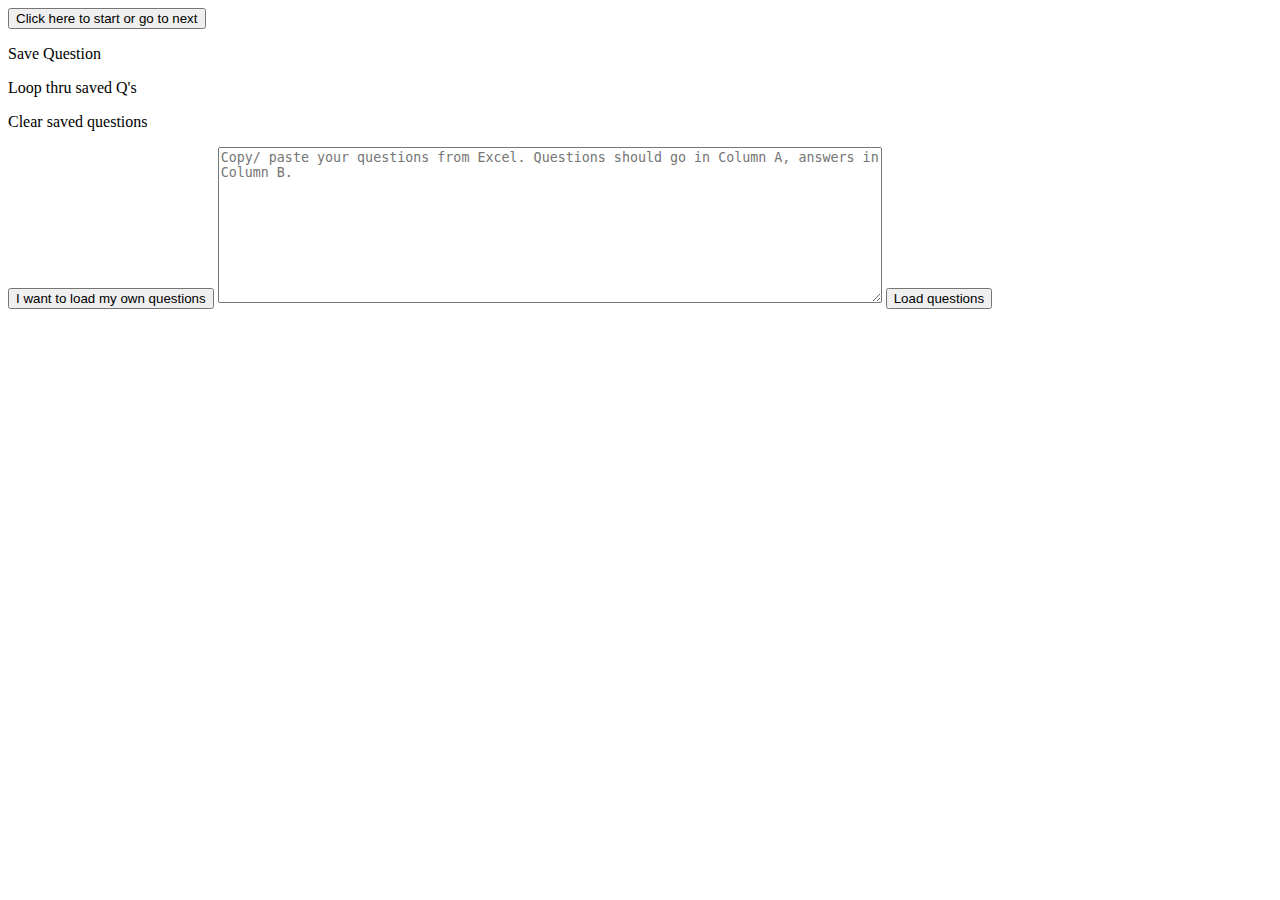
==== Example/index.html @ 557eef3d "Add placeholder text to userQuestionInput in Example/index.html" ====
<!DOCTYPE html>
<html>
  <head>
    <title>Welcome</title>
    <script src="http://ajax.googleapis.com/ajax/libs/jquery/2.0.0/jquery.min.js"></script>
    <script src="questions.js"></script>
    <script src="../ouicards.js"></script>
    <link rel="stylesheet" href="main.css">
  </head>

  <body>
    <div class="generate">
      <button type="button">Click here to start or go to next</button>
    </div>

    <span class="saved-questions">
      <p class="save">Save Question</p>
      <p class="loop-thru-saved-questions">Loop thru saved Q's</p>
    </span>

    <div class="response">
      <div class="question"></div>
      <div class="answer"></div>
    </div>

    <p class="clear-local-storage">Clear saved questions</p>

    <div class="question-import">
      <button id="pre-load-button">I want to load my own questions</button>

      <textarea id="questions-input-area" placeholder="Copy/ paste your questions from Excel. Questions should go in Column A, answers in Column B." cols="80" rows="10"></textarea>
      <button id="load-questions">Load questions</button>
    </div>

    <script src="main.js"></script>
  </body>
</html>
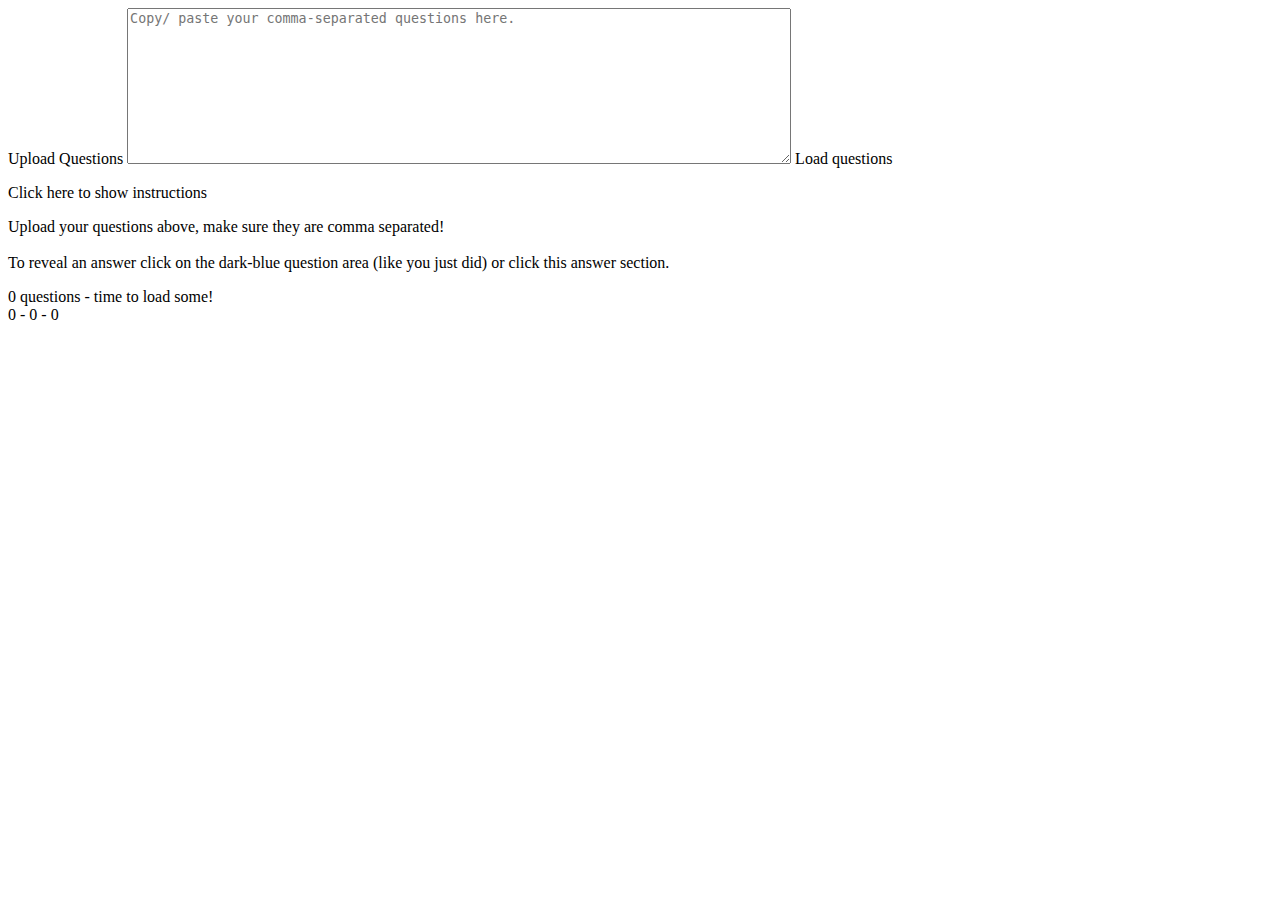
==== commit 5ad6fc0f: "Update Example/index instructions" ====
--- a/Example/index.html
+++ b/Example/index.html
@@ -5,33 +5,46 @@
     <script src="http://ajax.googleapis.com/ajax/libs/jquery/2.0.0/jquery.min.js"></script>
     <script src="questions.js"></script>
     <script src="../ouicards.js"></script>
-    <link rel="stylesheet" href="main.css">
+    <link rel="stylesheet" href="example.css">
+    <link rel="stylesheet" href="fonts.css">
   </head>
 
   <body>
-    <div class="generate">
-      <button type="button">Click here to start or go to next</button>
+    <div class="flashcard">
+      
+      <div class="upload">
+        <label class="upload-questions-label">Upload Questions</label>
+        <textarea id="questions-input-area" placeholder="Copy/ paste your comma-separated questions here." cols="80" rows="10"></textarea>
+        <label id="load-questions">Load questions</label>
+      </div>
+
+      <div class="question">
+        <p>Click here to show instructions</p>
+      </div>
+      <div class="answer">
+        <p>Upload your questions above, make sure they are comma separated! <br><br> To reveal an answer click on the dark-blue question area (like you just did) or click this answer section.</p>
+      </div>
+
+      <div class="controls">
+        <div class="correct">
+          <label class="icon-checkmark"></label>
+        </div>
+        <div class="wrong">
+          <label class="icon-close"></label>
+        </div>
+      </div>
+
+      <div class="footer">
+        <div class="stats">
+          <div class="questions-count">0 questions - time to load some!</div>
+          <div class="current-stats">
+            <label class="icon-stats"></label>
+            <label id="stat-details">0 - 0 - 0</label>
+          </div>
+        </div>
+      </div>
+
     </div>
-
-    <span class="saved-questions">
-      <p class="save">Save Question</p>
-      <p class="loop-thru-saved-questions">Loop thru saved Q's</p>
-    </span>
-
-    <div class="response">
-      <div class="question"></div>
-      <div class="answer"></div>
-    </div>
-
-    <p class="clear-local-storage">Clear saved questions</p>
-
-    <div class="question-import">
-      <button id="pre-load-button">I want to load my own questions</button>
-
-      <textarea id="questions-input-area" placeholder="Copy/ paste your questions from Excel. Questions should go in Column A, answers in Column B." cols="80" rows="10"></textarea>
-      <button id="load-questions">Load questions</button>
-    </div>
-
-    <script src="main.js"></script>
+    <script src="example.js"></script>
   </body>
 </html>